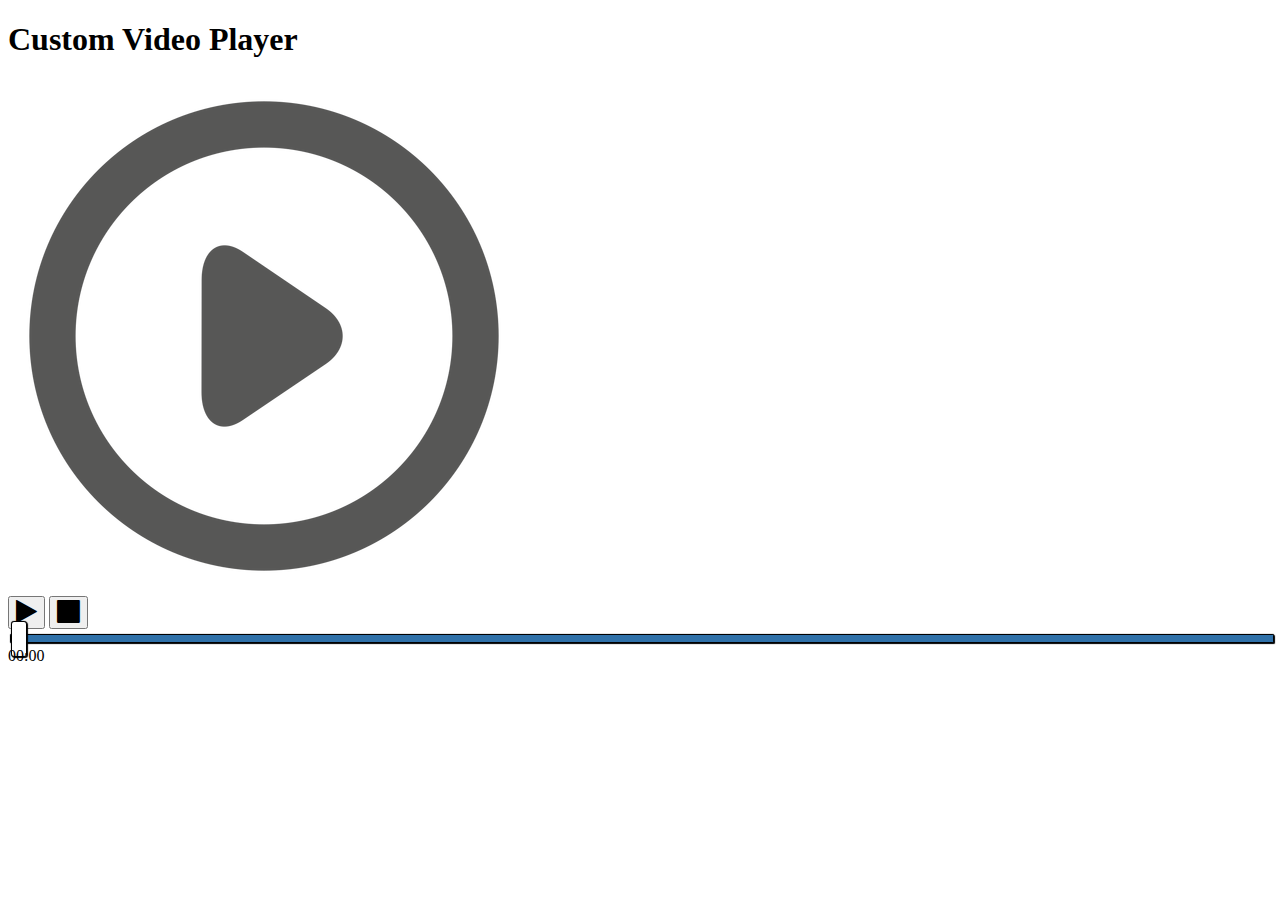
==== CustomVideoPlayer/index.html @ 65c58b1e "chore: MovieSeatBooking project initial html, css and README" ====
<!DOCTYPE html>
<html lang="en">
  <head>
    <meta charset="UTF-8" />
    <meta name="viewport" content="width=device-width, initial-scale=1.0" />
    <link
      href="https://stackpath.bootstrapcdn.com/font-awesome/4.7.0/css/font-awesome.min.css"
      rel="stylesheet"
      integrity="sha384-wvfXpqpZZVQGK6TAh5PVlGOfQNHSoD2xbE+QkPxCAFlNEevoEH3Sl0sibVcOQVnN"
      crossorigin="anonymous"
    />
    <link rel="stylesheet" href="./css/progress.css" />
    <link rel="stylesheet" href="./css/style.css" />
    <script src="./script.js"></script>
    <title>Custom Video Player</title>
  </head>
  <body>
    <h1>Custom Video Player</h1>
    <video
      src="./videos/sample.mp4"
      id="video"
      class="screen"
      poster="./img/poster.png"
    ></video>
    <div class="controls">
      <button class="btn" id="play">
        <i class="fa fa-play fa-2x"></i>
      </button>
      <button class="btn" id="stop">
        <i class="fa fa-stop fa-2x"></i>
      </button>
      <input
        type="range"
        id="progress"
        class="progress"
        min="0"
        max="100"
        step="0.1"
        value="0"
      />
      <span class="timestamp" id="timestamp">00:00</span>
    </div>
  </body>
</html>
---- CustomVideoPlayer/css/progress.css ----
/* SOURCE: https://css-tricks.com/styling-cross-browser-compatible-range-inputs-css/ */

input[type='range'] {
  -webkit-appearance: none; /* Hides the slider so that custom slider can be made */
  width: 100%; /* Specific width is required for Firefox. */
  background: transparent; /* Otherwise white in Chrome */
}

input[type='range']::-webkit-slider-thumb {
  -webkit-appearance: none;
}

input[type='range']:focus {
  outline: none; /* Removes the blue border. You should probably do some kind of focus styling for accessibility reasons though. */
}

input[type='range']::-ms-track {
  width: 100%;
  cursor: pointer;

  /* Hides the slider so custom styles can be added */
  background: transparent;
  border-color: transparent;
  color: transparent;
}

/* Special styling for WebKit/Blink */
input[type='range']::-webkit-slider-thumb {
  -webkit-appearance: none;
  border: 1px solid #000000;
  height: 36px;
  width: 16px;
  border-radius: 3px;
  background: #ffffff;
  cursor: pointer;
  margin-top: -14px; /* You need to specify a margin in Chrome, but in Firefox and IE it is automatic */
  box-shadow: 1px 1px 1px #000000, 0px 0px 1px #0d0d0d; /* Add cool effects to your sliders! */
}

/* All the same stuff for Firefox */
input[type='range']::-moz-range-thumb {
  box-shadow: 1px 1px 1px #000000, 0px 0px 1px #0d0d0d;
  border: 1px solid #000000;
  height: 36px;
  width: 16px;
  border-radius: 3px;
  background: #ffffff;
  cursor: pointer;
}

/* All the same stuff for IE */
input[type='range']::-ms-thumb {
  box-shadow: 1px 1px 1px #000000, 0px 0px 1px #0d0d0d;
  border: 1px solid #000000;
  height: 36px;
  width: 16px;
  border-radius: 3px;
  background: #ffffff;
  cursor: pointer;
}

input[type='range']::-webkit-slider-runnable-track {
  width: 100%;
  height: 8.4px;
  cursor: pointer;
  box-shadow: 1px 1px 1px #000000, 0px 0px 1px #0d0d0d;
  background: #3071a9;
  border-radius: 1.3px;
  border: 0.2px solid #010101;
}

input[type='range']:focus::-webkit-slider-runnable-track {
  background: #367ebd;
}

input[type='range']::-moz-range-track {
  width: 100%;
  height: 8.4px;
  cursor: pointer;
  box-shadow: 1px 1px 1px #000000, 0px 0px 1px #0d0d0d;
  background: #3071a9;
  border-radius: 1.3px;
  border: 0.2px solid #010101;
}

input[type='range']::-ms-track {
  width: 100%;
  height: 8.4px;
  cursor: pointer;
  background: transparent;
  border-color: transparent;
  border-width: 16px 0;
  color: transparent;
}
input[type='range']::-ms-fill-lower {
  background: #2a6495;
  border: 0.2px solid #010101;
  border-radius: 2.6px;
  box-shadow: 1px 1px 1px #000000, 0px 0px 1px #0d0d0d;
}
input[type='range']:focus::-ms-fill-lower {
  background: #3071a9;
}
input[type='range']::-ms-fill-upper {
  background: #3071a9;
  border: 0.2px solid #010101;
  border-radius: 2.6px;
  box-shadow: 1px 1px 1px #000000, 0px 0px 1px #0d0d0d;
}
input[type='range']:focus::-ms-fill-upper {
  background: #367ebd;
}
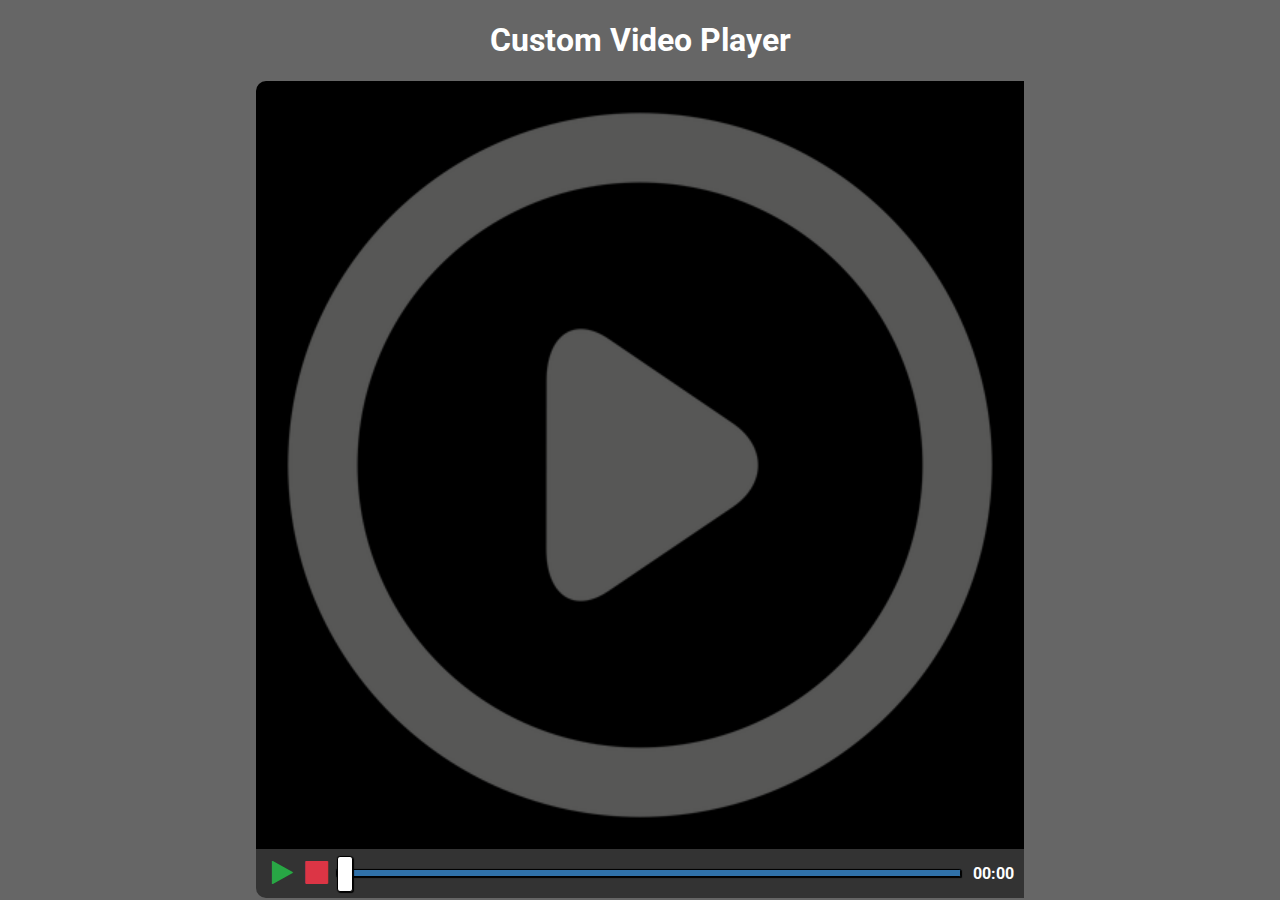
==== commit 29434fd2: "chore: CustomVideoPlayer final css, script and README" ====
--- a/CustomVideoPlayer/index.html
+++ b/CustomVideoPlayer/index.html
@@ -11,7 +11,7 @@
     />
     <link rel="stylesheet" href="./css/progress.css" />
     <link rel="stylesheet" href="./css/style.css" />
-    <script src="./script.js"></script>
+    <script src="./script.js" defer></script>
     <title>Custom Video Player</title>
   </head>
   <body>
--- a/CustomVideoPlayer/css/style.css
+++ b/CustomVideoPlayer/css/style.css
@@ -0,0 +1,74 @@
+@import url('https://fonts.googleapis.com/css2?family=Roboto:wght@400;700&display=swap');
+
+* {
+  box-sizing: border-box;
+}
+
+body {
+  font-family: Roboto;
+  background-color: #666;
+  display: flex;
+  flex-direction: column;
+  align-items: center;
+  justify-content: center;
+  max-height: 100vh;
+  margin: 0;
+}
+
+h1 {
+  color: #fff;
+}
+
+.screen {
+  cursor: pointer;
+  width: 60%;
+  /*a tag important faz overwrite de qualquer classe que esteja aplicada ao elemento*/
+  background-color: #000 !important;
+  border-top-left-radius: 10px;
+  border-top-left-radius: 10px;
+}
+
+.controls {
+  background: #333;
+  color: #fff;
+  border-bottom-left-radius: 10px;
+  border-bottom-left-radius: 10px;
+  display: flex;
+  justify-content: center;
+  align-items: center;
+  padding: 10px;
+  width: 60%;
+}
+
+.controls .btn {
+  border: 0;
+  background: transparent;
+  cursor: pointer;
+}
+
+.controls .fa-play {
+  color: #28a745;
+}
+.controls .fa-stop {
+  color: #dc3545;
+}
+.controls .fa-pause {
+  color: #fff;
+}
+
+.controls .timestamp {
+  color: #fff;
+  font-weight: bold;
+  margin-left: 10px;
+}
+
+.btn:focus {
+  outline: 0;
+}
+
+@media (max-width: 800px) {
+  .screen,
+  .controls {
+    width: 90%;
+  }
+}
